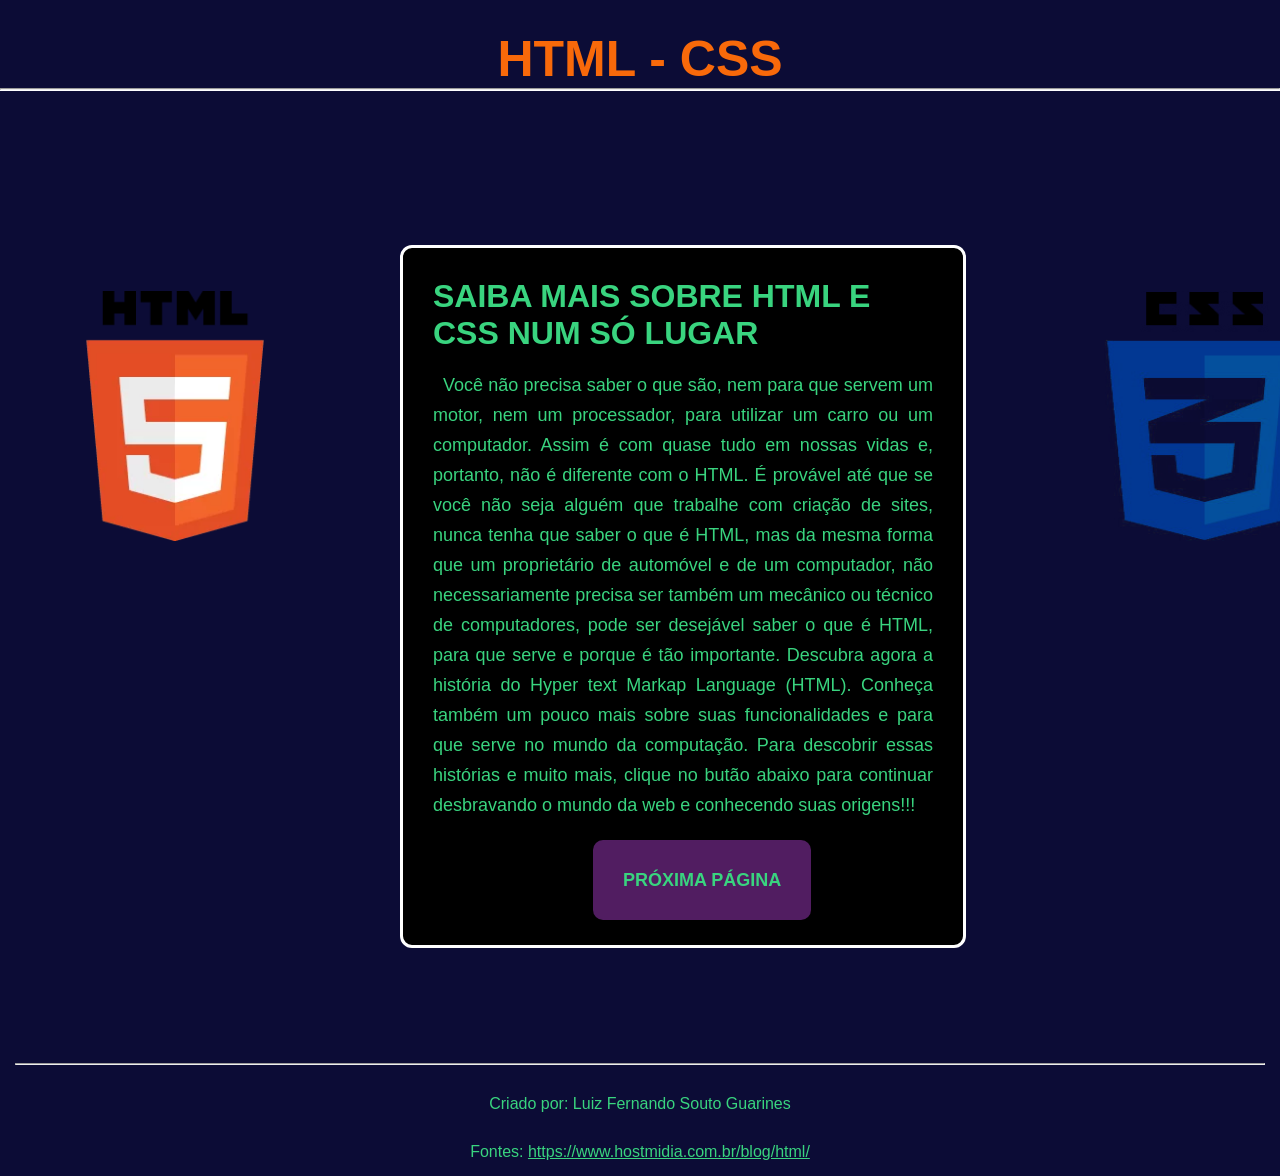
==== index.html @ 07df99fb "comit01" ====
<!DOCTYPE html>
<html lang="pt-br">
<head>
    <meta charset="UTF-8">
    <meta name="viewport" content="width=device-width, initial-scale=1.0">
    <link rel="stylesheet" href="style.css">
    <title>html e css</title>
</head>
<body>
    <header>
            <h1>HTML - CSS</h1>
            <hr>
    </header>
    <main>
         <img src="imagem 01.webp" id="html" alt="Símbolo html">
         <img src="imagem 02.png" id="css" alt="Símbolo css">
        <div>
            <h1>SAIBA MAIS SOBRE HTML E CSS NUM SÓ LUGAR</h1><br>
            <p>   
                 Você não precisa saber o que são, nem para que servem um motor, nem um processador, para utilizar um carro ou um computador. Assim é com quase tudo em nossas vidas e, portanto, não é diferente com o HTML. É provável até que se você não seja alguém que trabalhe com criação de sites, nunca tenha que saber o que é HTML, mas da mesma forma que um proprietário de automóvel e de um computador, não necessariamente precisa ser também um mecânico ou técnico de computadores, pode ser desejável saber o que é HTML, para que serve e porque é tão importante. Descubra agora a história do Hyper text Markap Language (HTML). Conheça também um pouco mais sobre suas funcionalidades e para que serve no mundo da computação. Para descobrir essas histórias e muito mais, clique no butão abaixo para continuar desbravando o mundo da web e conhecendo suas origens!!!  </p>
            <p id="bot"><a href="pag02.html" id="toque">PRÓXIMA PÁGINA</a></p>

        </div>
        <footer>
            <hr>
            <p>Criado por: Luiz Fernando Souto Guarines</p>
            <p>Fontes: <a href="https://www.hostmidia.com.br/blog/html/" id="fonte">https://www.hostmidia.com.br/blog/html/</a></p>

        </footer>
    </main>
</body>
</html>
---- style.css ----
@charset"=UTF-8";

:root{
    --cor0: rgb(32,32,153);
    --cor1: rgb(12,12,54);
    --cor2: rgb(57,212,127);
    --cor3: rgb(248,105,10);
    --cor4: rgb(81,29,97);

}
@import url('https://fonts.googleapis.com/css2?family=Bebas+Neue&family=Metrophobic&family=Montserrat:ital,wght@0,100..900;1,100..900&family=Permanent+Marker&family=Playfair+Display:ital,wght@0,400..900;1,400..900&family=Source+Code+Pro:ital,wght@0,200..900;1,200..900&display=swap');

*{
    margin: 0px;
    padding: 0px;
}

body{
     font-family: "Metrophobic", sans-serif;
     background-color: var(--cor1);
}

header{
    color: var(--cor3);
    text-align: center;
    font-size: 25px ;
    border-bottom: solid white 1px;
}
header h1{
    padding-top: 30px;
}
img#html{
    height: 250px;
    width: 250px;
    position: relative;
    top: 200px;
    left: 50px;
   
}
img#css{
    height: 250px;
    width: 200px;
    position: relative;
    left: 850px;
    top: 200px;
   
}
div{
    color:var(--cor2);
    background-color: black;
    width: 500px;
    padding: 30px;
    border-radius: 12px;
    border: solid white 3px;
    position: relative;
    left: 400px;
    bottom: 100px;
}
div p {
    text-align: center;
    text-align: justify;
    line-height: 30px;
    text-indent: 10px;
    font-size: 18px;
}

 a#toque{
    text-decoration: none;
   background-color: var(--cor4);
   color: var(--cor2);
   padding: 30px;
   border-radius: 10px;
}
p#bot{
    margin-top: 45px;
    margin-left: 150px;
    font-weight: bold;
    margin-bottom: 20px;

}
footer{
    padding: 15px;
}
footer p{
    text-align: center;
    color: var(--cor2);
    margin-top: 30px;
}
a#fonte{
    color: var(--cor2);
    
}
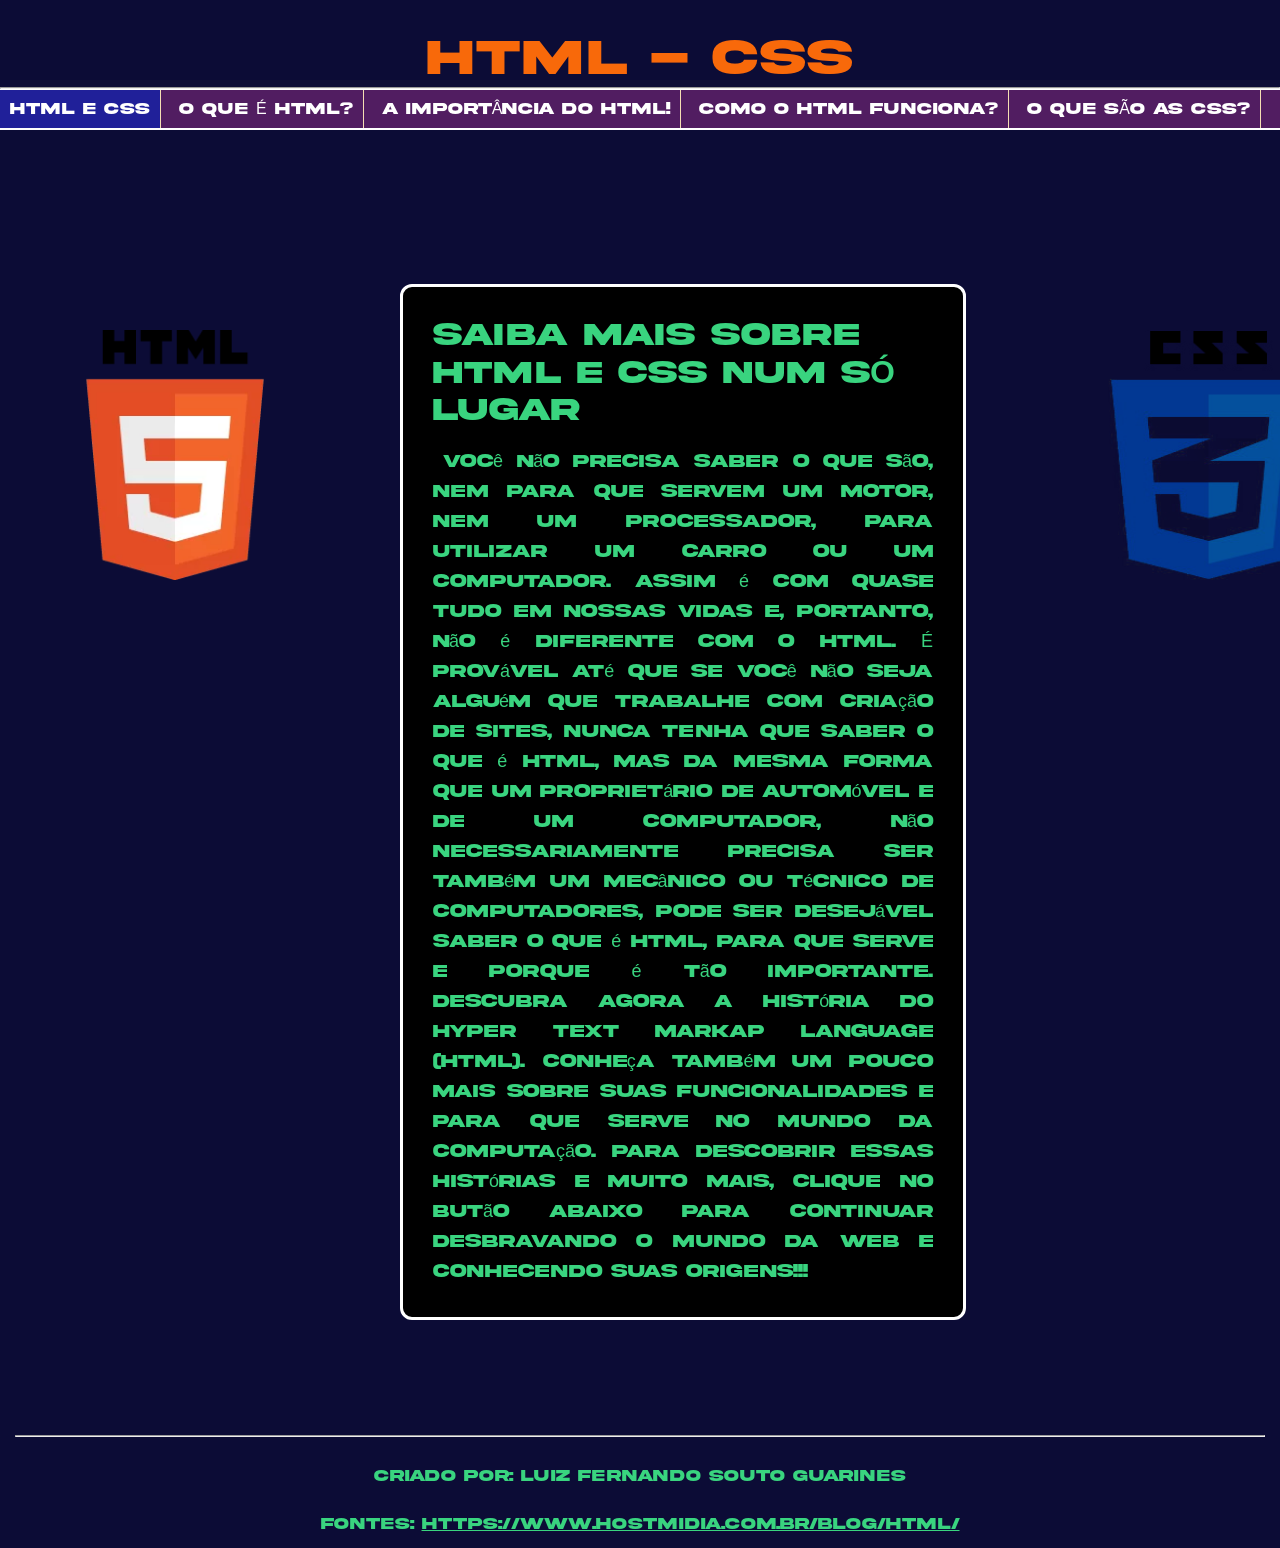
==== commit 926f83b8: "comit03" ====
--- a/index.html
+++ b/index.html
@@ -11,6 +11,13 @@
             <h1>HTML - CSS</h1>
             <hr>
     </header>
+    <nav>
+        <p id="pag01"><a href="index.html">HTML E CSS</a></p>
+        <p><a href="pag02.html">O QUE É HTML?</a></p>
+        <p><a href="pag03.html">A IMPORTÂNCIA DO HTML!</a></p>
+        <p><a href="pag04.html">COMO O HTML FUNCIONA?</a></p>
+        <p><a href="pag05.html">O QUE SÃO AS CSS?</a></p>
+    </nav>
     <main>
          <img src="imagem 01.webp" id="html" alt="Símbolo html">
          <img src="imagem 02.png" id="css" alt="Símbolo css">
@@ -18,7 +25,6 @@
             <h1>SAIBA MAIS SOBRE HTML E CSS NUM SÓ LUGAR</h1><br>
             <p>   
                  Você não precisa saber o que são, nem para que servem um motor, nem um processador, para utilizar um carro ou um computador. Assim é com quase tudo em nossas vidas e, portanto, não é diferente com o HTML. É provável até que se você não seja alguém que trabalhe com criação de sites, nunca tenha que saber o que é HTML, mas da mesma forma que um proprietário de automóvel e de um computador, não necessariamente precisa ser também um mecânico ou técnico de computadores, pode ser desejável saber o que é HTML, para que serve e porque é tão importante. Descubra agora a história do Hyper text Markap Language (HTML). Conheça também um pouco mais sobre suas funcionalidades e para que serve no mundo da computação. Para descobrir essas histórias e muito mais, clique no butão abaixo para continuar desbravando o mundo da web e conhecendo suas origens!!!  </p>
-            <p id="bot"><a href="pag02.html" id="toque">PRÓXIMA PÁGINA</a></p>
 
         </div>
         <footer>
--- a/style.css
+++ b/style.css
@@ -8,7 +8,10 @@
     --cor4: rgb(81,29,97);
 
 }
-@import url('https://fonts.googleapis.com/css2?family=Bebas+Neue&family=Metrophobic&family=Montserrat:ital,wght@0,100..900;1,100..900&family=Permanent+Marker&family=Playfair+Display:ital,wght@0,400..900;1,400..900&family=Source+Code+Pro:ital,wght@0,200..900;1,200..900&display=swap');
+@font-face {
+    font-family: 'novo';
+    src: url('fontes/Akira\ Expanded\ Demo.otf') format('opentype');
+}
 
 *{
     margin: 0px;
@@ -16,7 +19,7 @@
 }
 
 body{
-     font-family: "Metrophobic", sans-serif;
+     font-family:'novo', Arial, Helvetica, sans-serif;
      background-color: var(--cor1);
 }
 
@@ -28,6 +31,27 @@
 }
 header h1{
     padding-top: 30px;
+}
+nav{
+    background-color: var(--cor4);
+    border-bottom: 2px solid white ;
+}
+nav p{
+    display: inline-block;
+    padding: 10px;
+    border-right: 1px solid wheat;
+}
+p#pag01{
+    background-color: var(--cor0);
+
+}
+nav p:hover{
+    background-color: var(--cor0);
+    transition: 1s;
+}
+nav p a{
+    color: white;
+    text-decoration: none;
 }
 img#html{
     height: 250px;
@@ -73,7 +97,7 @@
 }
 p#bot{
     margin-top: 45px;
-    margin-left: 150px;
+    margin-left: 100px;
     font-weight: bold;
     margin-bottom: 20px;
 
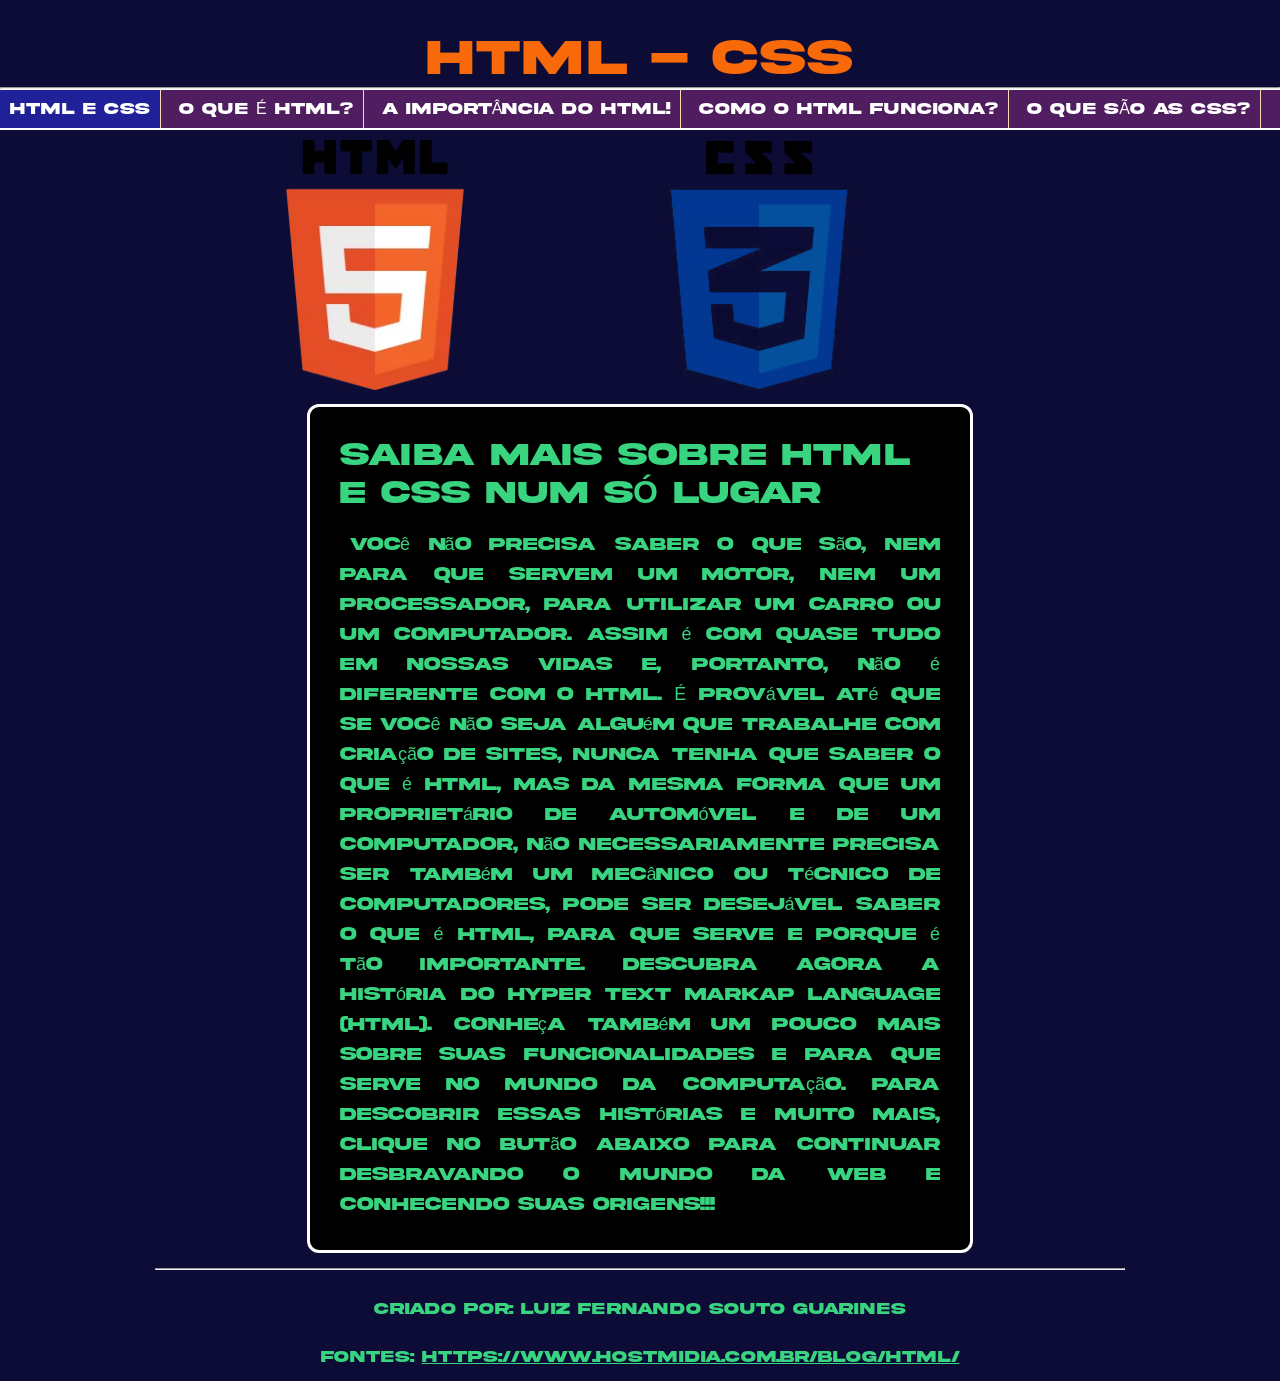
==== commit 211ee7b6: "comit03" ====
--- a/index.html
+++ b/index.html
@@ -19,20 +19,22 @@
         <p><a href="pag05.html">O QUE SÃO AS CSS?</a></p>
     </nav>
     <main>
-         <img src="imagem 01.webp" id="html" alt="Símbolo html">
-         <img src="imagem 02.png" id="css" alt="Símbolo css">
-        <div>
-            <h1>SAIBA MAIS SOBRE HTML E CSS NUM SÓ LUGAR</h1><br>
-            <p>   
-                 Você não precisa saber o que são, nem para que servem um motor, nem um processador, para utilizar um carro ou um computador. Assim é com quase tudo em nossas vidas e, portanto, não é diferente com o HTML. É provável até que se você não seja alguém que trabalhe com criação de sites, nunca tenha que saber o que é HTML, mas da mesma forma que um proprietário de automóvel e de um computador, não necessariamente precisa ser também um mecânico ou técnico de computadores, pode ser desejável saber o que é HTML, para que serve e porque é tão importante. Descubra agora a história do Hyper text Markap Language (HTML). Conheça também um pouco mais sobre suas funcionalidades e para que serve no mundo da computação. Para descobrir essas histórias e muito mais, clique no butão abaixo para continuar desbravando o mundo da web e conhecendo suas origens!!!  </p>
+            <img src="imagem 01.webp" id="html" alt="Símbolo html">
+            <img src="imagem 02.png" id="css" alt="Símbolo css">
+            <div>
+                <h1>SAIBA MAIS SOBRE HTML E CSS NUM SÓ LUGAR</h1><br>
+                <p>   
+                    Você não precisa saber o que são, nem para que servem um motor, nem um processador, para utilizar um carro ou um computador. Assim é com quase tudo em nossas vidas e, portanto, não é diferente com o HTML. É provável até que se você não seja alguém que trabalhe com criação de sites, nunca tenha que saber o que é HTML, mas da mesma forma que um proprietário de automóvel e de um computador, não necessariamente precisa ser também um mecânico ou técnico de computadores, pode ser desejável saber o que é HTML, para que serve e porque é tão importante. Descubra agora a história do Hyper text Markap Language (HTML). Conheça também um pouco mais sobre suas funcionalidades e para que serve no mundo da computação. Para descobrir essas histórias e muito mais, clique no butão abaixo para continuar desbravando o mundo da web e conhecendo suas origens!!!  </p>
 
         </div>
+        
         <footer>
             <hr>
             <p>Criado por: Luiz Fernando Souto Guarines</p>
             <p>Fontes: <a href="https://www.hostmidia.com.br/blog/html/" id="fonte">https://www.hostmidia.com.br/blog/html/</a></p>
 
         </footer>
-    </main>
+   </main> 
+    
 </body>
 </html>
--- a/style.css
+++ b/style.css
@@ -35,6 +35,9 @@
 nav{
     background-color: var(--cor4);
     border-bottom: 2px solid white ;
+    margin: auto;
+    max-width: 100%;
+    min-width: 300px;
 }
 nav p{
     display: inline-block;
@@ -53,32 +56,36 @@
     color: white;
     text-decoration: none;
 }
+main{
+    max-width: 1000px;
+    min-width: 300px;
+    margin: auto;
+}
+img{
+    margin: 10px 10px 10px 150px;
+}
 img#html{
     height: 250px;
-    width: 250px;
-    position: relative;
-    top: 200px;
-    left: 50px;
-   
+    max-width: 250px;
+    min-width: 90px;
+    margin-left: 110px;
+    
 }
 img#css{
-    height: 250px;
-    width: 200px;
-    position: relative;
-    left: 850px;
-    top: 200px;
-   
+    max-height: 250px;
+    min-height: 100px;
+    max-width: 200px;
+    min-width: 90px;
 }
 div{
     color:var(--cor2);
     background-color: black;
-    width: 500px;
+    min-width: 100px;
+    max-width: 600px;
+    margin: auto;
     padding: 30px;
     border-radius: 12px;
     border: solid white 3px;
-    position: relative;
-    left: 400px;
-    bottom: 100px;
 }
 div p {
     text-align: center;
@@ -104,6 +111,7 @@
 }
 footer{
     padding: 15px;
+    margin: auto;
 }
 footer p{
     text-align: center;
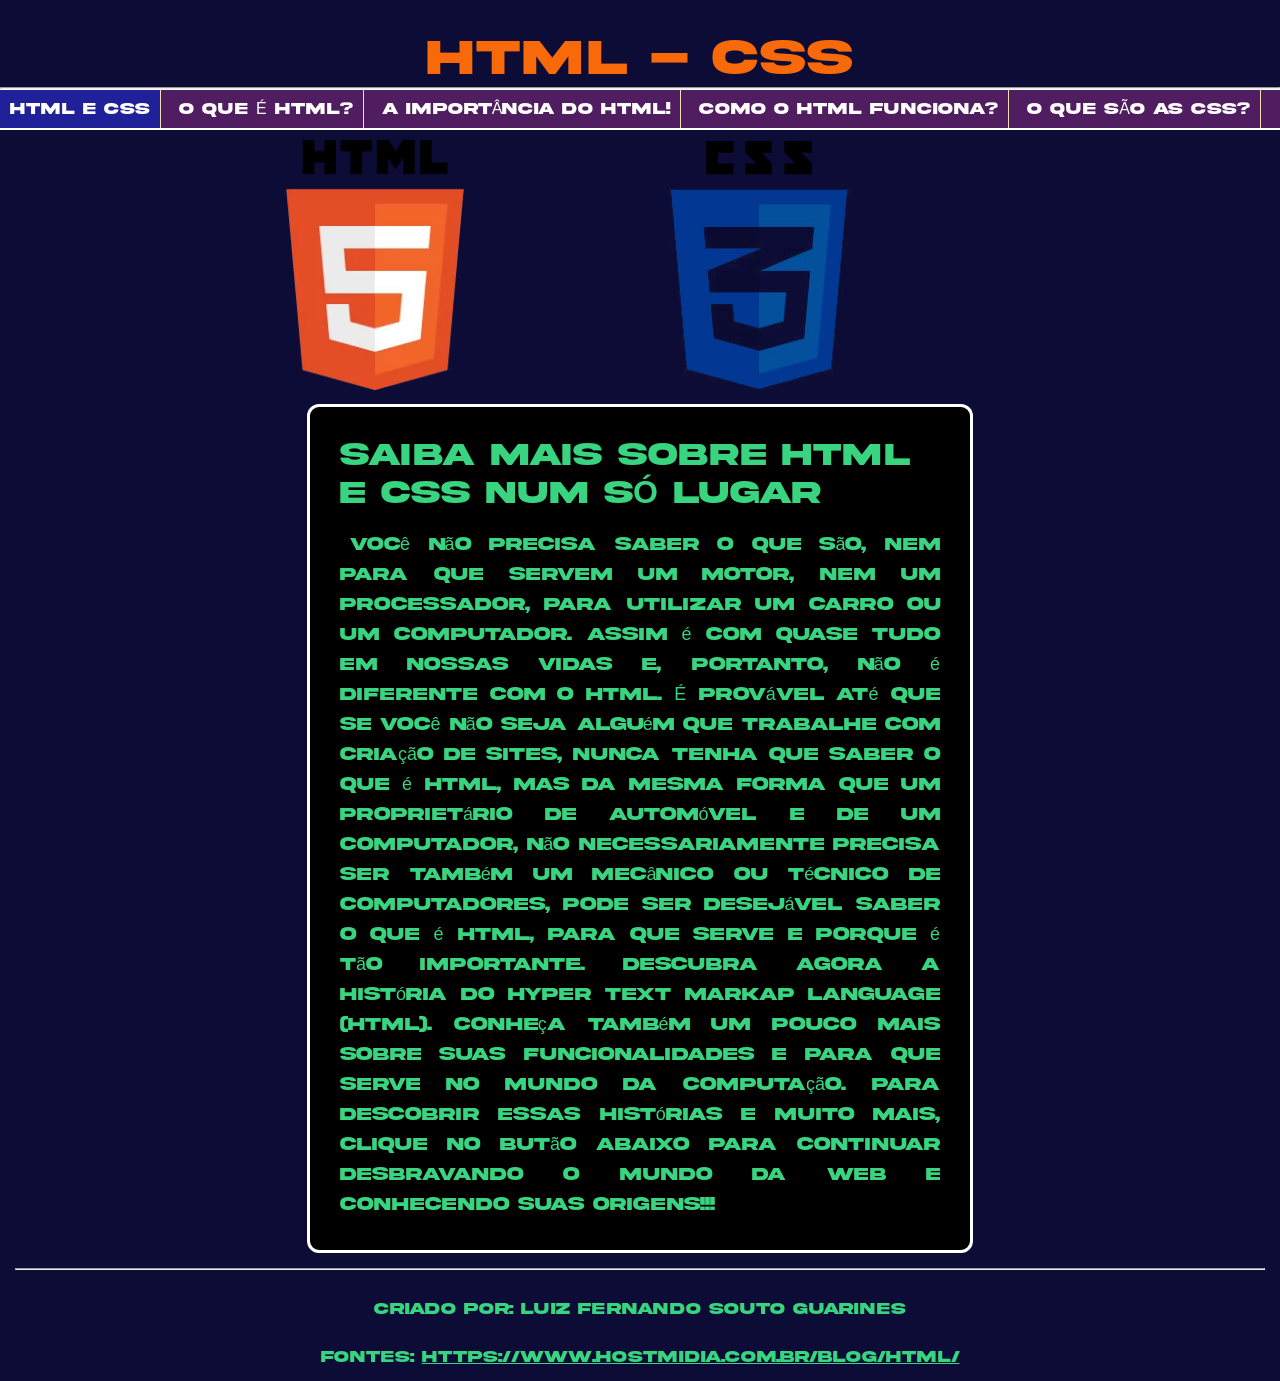
==== commit 779113d4: "comit04" ====
--- a/index.html
+++ b/index.html
@@ -26,15 +26,15 @@
                 <p>   
                     Você não precisa saber o que são, nem para que servem um motor, nem um processador, para utilizar um carro ou um computador. Assim é com quase tudo em nossas vidas e, portanto, não é diferente com o HTML. É provável até que se você não seja alguém que trabalhe com criação de sites, nunca tenha que saber o que é HTML, mas da mesma forma que um proprietário de automóvel e de um computador, não necessariamente precisa ser também um mecânico ou técnico de computadores, pode ser desejável saber o que é HTML, para que serve e porque é tão importante. Descubra agora a história do Hyper text Markap Language (HTML). Conheça também um pouco mais sobre suas funcionalidades e para que serve no mundo da computação. Para descobrir essas histórias e muito mais, clique no butão abaixo para continuar desbravando o mundo da web e conhecendo suas origens!!!  </p>
 
-        </div>
-        
+         </div>
+    </main>  
         <footer>
             <hr>
             <p>Criado por: Luiz Fernando Souto Guarines</p>
             <p>Fontes: <a href="https://www.hostmidia.com.br/blog/html/" id="fonte">https://www.hostmidia.com.br/blog/html/</a></p>
 
         </footer>
-   </main> 
+    
     
 </body>
 </html>
